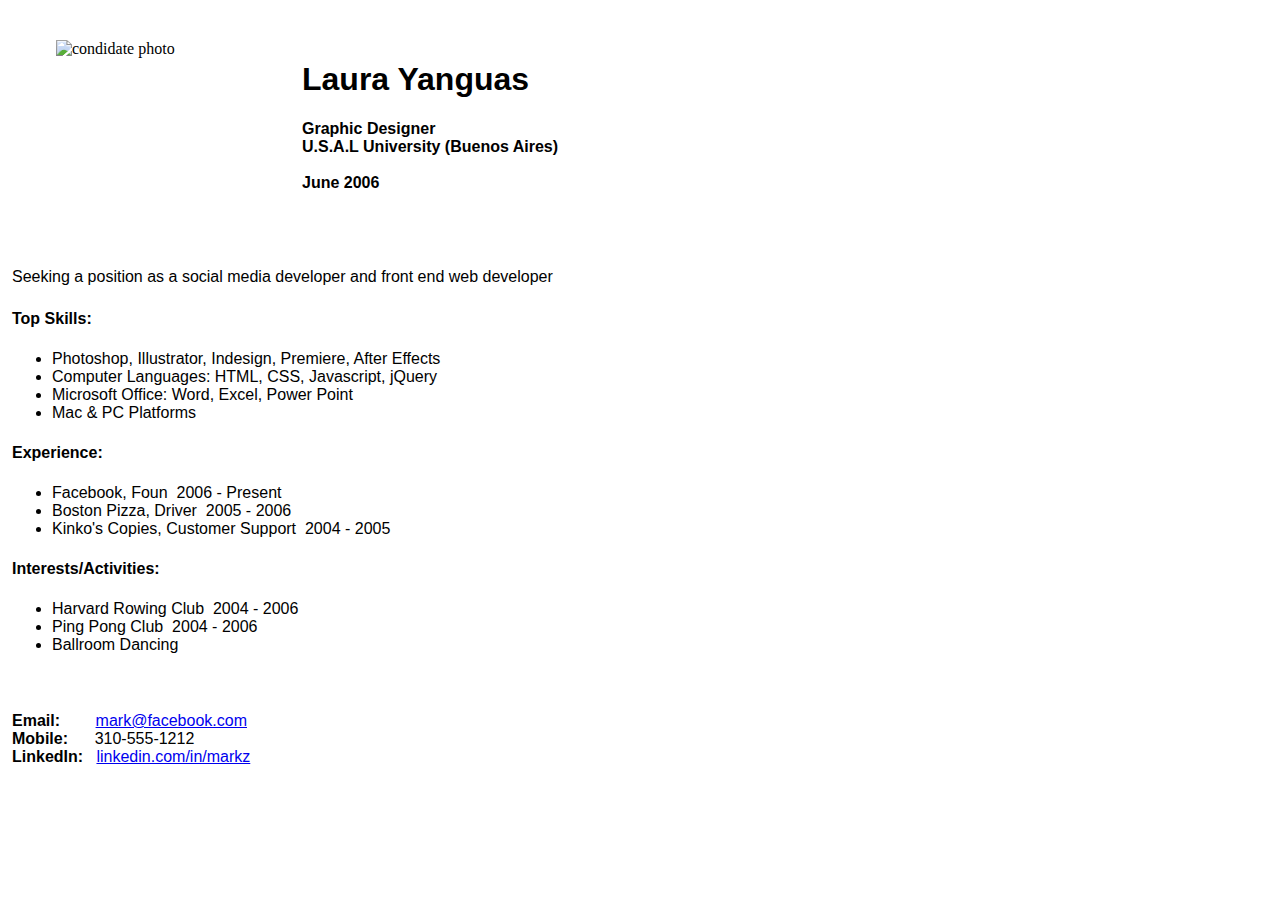
==== profile/profile.html @ d053006d "animations" ====
<!DOCTYPE html>
<html template="true">
<head>
  <meta content="text/html; charset=ISO-8859-1"
  http-equiv="content-type">
  <title>my-profile-page</title>
</head>
<body>
  <table style="text-align: left; width: 75%;" border="0" cellpadding="2"
  cellspacing="2">
  <tbody>
    <tr>
      <td style="vertical-align: top; width: 100%;"><br>
      </td>
    </tr>
    <tr>
      <td style="vertical-align: top;">
        <table style="text-align: left; width: 620px; height: 28px;"
        border="0" cellpadding="2" cellspacing="2">
        <tbody>
          <tr>
            <td style="vertical-align: top; width: 400px;"><img
              style="width: 200px; height: 200px;" alt="condidate photo"
              src="http://www.beachcoders.com/zuck.jpg" align="left" hspace="40"><br>
            </td>
            <td
            style="vertical-align: top; width: 100%; font-family: Helvetica,Arial,sans-serif;">
            <h1>Laura Yanguas</h1>
            <span style="font-weight: bold;">Graphic Designer</span><br
            style="font-weight: bold;">
            <span style="font-weight: bold;">U.S.A.L University (Buenos Aires)</span><br
            style="font-weight: bold;">
            <br style="font-weight: bold;">
            <span style="font-weight: bold;">June 2006</span><br
            style="font-weight: bold;">
            <br>
          </td>
        </tr>
      </tbody>
    </table>
  </td>
</tr>
<tr style="font-family: Helvetica,Arial,sans-serif;">
  <td style="vertical-align: top;"><br>
    Seeking a position as a social media developer and front end web
    developer<br>
    <br>
  </td>
</tr>
<tr style="font-family: Helvetica,Arial,sans-serif;">
  <td style="vertical-align: top;"><span style="font-weight: bold;">Top
    Skills:</span><br>
  </td>
</tr>
<tr style="font-family: Helvetica,Arial,sans-serif;">
  <td style="vertical-align: top;">
    <ul>
        <li>Photoshop, Illustrator, Indesign, Premiere, After Effects</li>
        <li>Computer Languages: HTML, CSS, Javascript, jQuery</li>
        <li>Microsoft Office: Word, Excel, Power Point</li>
        <li>Mac &amp; PC Platforms</li>
      </ul>
    </td>
  </tr>
  <tr style="font-family: Helvetica,Arial,sans-serif;">
    <td style="vertical-align: top;"><span style="font-weight: bold;">Experience:</span></td>
  </tr>
  <tr>
    <td style="vertical-align: top;">

      <ul>
        <li><span
          style="font-family: Helvetica,Arial,sans-serif;">Facebook, Foun&nbsp; 2006 - Present</span></li>
          <li><span style="font-family: Helvetica,Arial,sans-serif;">Boston Pizza, Driver&nbsp; 2005 - 2006</span></li>
          <li><span style="font-family: Helvetica,Arial,sans-serif;">Kinko's Copies, Customer Support&nbsp; 2004 - 2005</span></li>
        </ul>

      </td>
    </tr>
    <tr>
      <td style="vertical-align: top;"><span
        style="font-weight: bold; font-family: Helvetica,Arial,sans-serif;">Interests/Activities:</span><br>
      </td>
    </tr>
    <tr>
      <td style="vertical-align: top;">
        <ul>
          <li><span
            style="font-family: Helvetica,Arial,sans-serif;">Harvard Rowing Club&nbsp; 2004 - 2006</span></li>
            <li><span
              style="font-family: Helvetica,Arial,sans-serif;">Ping Pong Club&nbsp; 2004 - 2006</span></li>
              <li><span
                style="font-family: Helvetica,Arial,sans-serif;">Ballroom Dancing</span></li>
              </ul>
            </td>
          </tr>
          <tr>
            <td style="vertical-align: top;"><span
              style="font-weight: bold; font-family: Helvetica,Arial,sans-serif;"><br>
              <br>
              Email:&nbsp;&nbsp;&nbsp;&nbsp;&nbsp;&nbsp;&nbsp; </span><span
              style="font-family: Helvetica,Arial,sans-serif;"><a href="mailto:mark@facebook.com">mark@facebook.com</a></span>
              <br
              style="font-weight: bold; font-family: Helvetica,Arial,sans-serif;">
              <span
              style="font-weight: bold; font-family: Helvetica,Arial,sans-serif;">Mobile:&nbsp;&nbsp;&nbsp;&nbsp;&nbsp;
            </span><span style="font-family: Helvetica,Arial,sans-serif;">310-555-1212</span>
            <br
            style="font-weight: bold; font-family: Helvetica,Arial,sans-serif;">
            <span
            style="font-weight: bold; font-family: Helvetica,Arial,sans-serif;">LinkedIn:&nbsp;&nbsp;
          </span><span style="font-family: Helvetica,Arial,sans-serif;"><a href="https://www.linkedin.com/in/markz">linkedin.com/in/markz</a></span>
        </td>
      </tr>
      <tr>
        <td style="vertical-align: top;"><span
          style="font-weight: bold; font-family: Helvetica,Arial,sans-serif;"></span><span
          style="font-family: Helvetica,Arial,sans-serif;"></span><br>
        </td>
      </tr>
    </tbody>
  </table>
  <br>
</body>
</html>
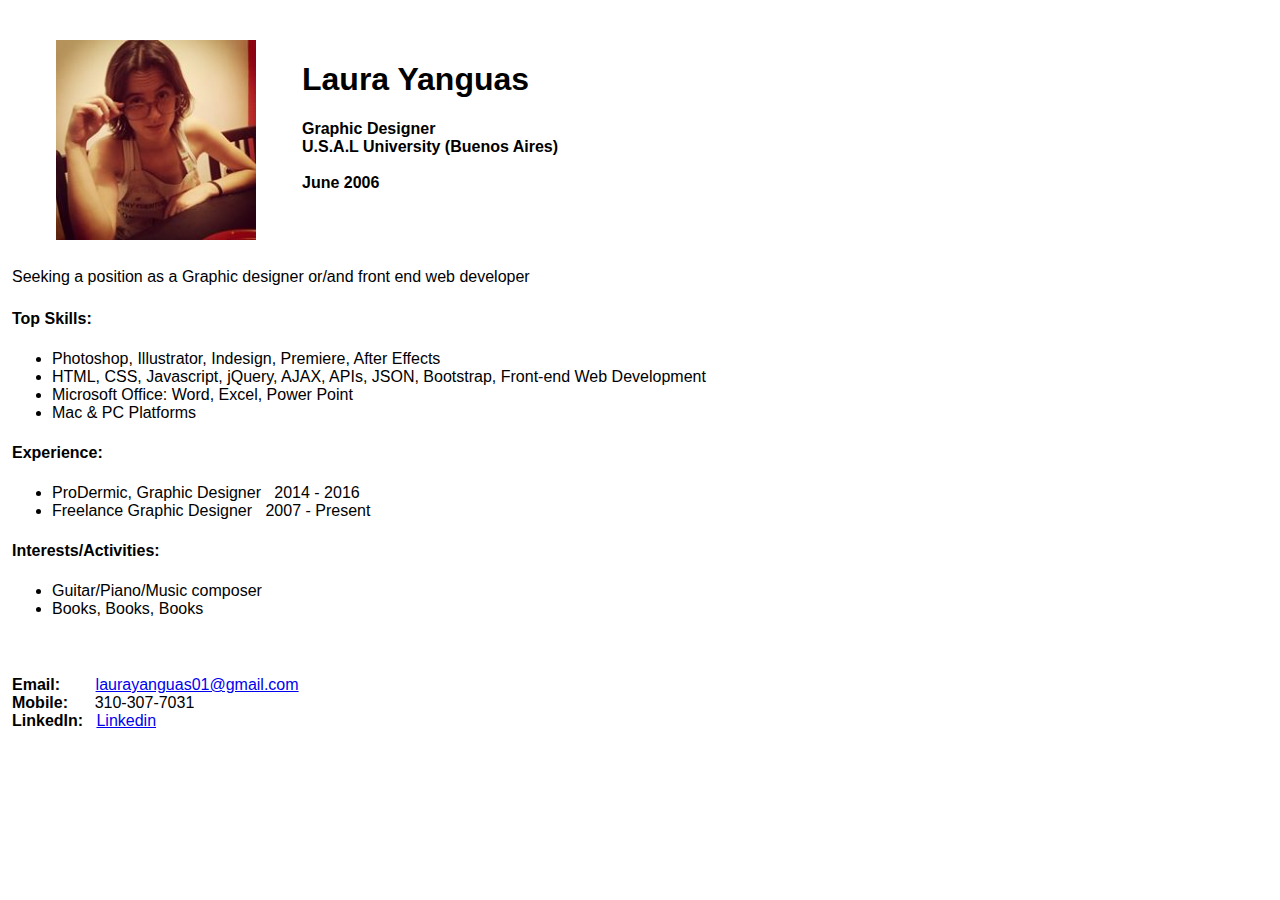
==== commit 2b7cd064: "defeated" ====
--- a/profile/profile.html
+++ b/profile/profile.html
@@ -1,10 +1,9 @@
-
 <!DOCTYPE html>
 <html template="true">
 <head>
   <meta content="text/html; charset=ISO-8859-1"
   http-equiv="content-type">
-  <title>my-profile-page</title>
+  <title>Laura Yanguas - Profile</title>
 </head>
 <body>
   <table style="text-align: left; width: 75%;" border="0" cellpadding="2"
@@ -22,7 +21,7 @@
           <tr>
             <td style="vertical-align: top; width: 400px;"><img
               style="width: 200px; height: 200px;" alt="condidate photo"
-              src="http://www.beachcoders.com/zuck.jpg" align="left" hspace="40"><br>
+              src="perfil.jpg" align="left" hspace="40"><br>
             </td>
             <td
             style="vertical-align: top; width: 100%; font-family: Helvetica,Arial,sans-serif;">
@@ -43,7 +42,7 @@
 </tr>
 <tr style="font-family: Helvetica,Arial,sans-serif;">
   <td style="vertical-align: top;"><br>
-    Seeking a position as a social media developer and front end web
+    Seeking a position as a Graphic designer or/and front end web
     developer<br>
     <br>
   </td>
@@ -56,71 +55,66 @@
 <tr style="font-family: Helvetica,Arial,sans-serif;">
   <td style="vertical-align: top;">
     <ul>
-        <li>Photoshop, Illustrator, Indesign, Premiere, After Effects</li>
-        <li>Computer Languages: HTML, CSS, Javascript, jQuery</li>
-        <li>Microsoft Office: Word, Excel, Power Point</li>
-        <li>Mac &amp; PC Platforms</li>
+      <li>Photoshop, Illustrator, Indesign, Premiere, After Effects</li>
+      <li>HTML, CSS, Javascript, jQuery, AJAX, APIs, JSON, Bootstrap, Front-end Web Development</li>
+      <li>Microsoft Office: Word, Excel, Power Point</li>
+      <li>Mac &amp; PC Platforms</li>
+    </ul>
+  </td>
+</tr>
+<tr style="font-family: Helvetica,Arial,sans-serif;">
+  <td style="vertical-align: top;"><span style="font-weight: bold;">Experience:</span></td>
+</tr>
+<tr>
+  <td style="vertical-align: top;">
+    <ul>
+      <li><span
+        style="font-family: Helvetica,Arial,sans-serif;">ProDermic, Graphic Designer &nbsp; 2014 - 2016</span></li>
+        <li><span style="font-family: Helvetica,Arial,sans-serif;">Freelance Graphic Designer &nbsp; 2007 - Present </span></li>
       </ul>
     </td>
   </tr>
-  <tr style="font-family: Helvetica,Arial,sans-serif;">
-    <td style="vertical-align: top;"><span style="font-weight: bold;">Experience:</span></td>
+  <tr>
+    <td style="vertical-align: top;"><span
+      style="font-weight: bold; font-family: Helvetica,Arial,sans-serif;">Interests/Activities:</span><br>
+    </td>
   </tr>
   <tr>
     <td style="vertical-align: top;">
-
       <ul>
         <li><span
-          style="font-family: Helvetica,Arial,sans-serif;">Facebook, Foun&nbsp; 2006 - Present</span></li>
-          <li><span style="font-family: Helvetica,Arial,sans-serif;">Boston Pizza, Driver&nbsp; 2005 - 2006</span></li>
-          <li><span style="font-family: Helvetica,Arial,sans-serif;">Kinko's Copies, Customer Support&nbsp; 2004 - 2005</span></li>
-        </ul>
-
-      </td>
-    </tr>
-    <tr>
-      <td style="vertical-align: top;"><span
-        style="font-weight: bold; font-family: Helvetica,Arial,sans-serif;">Interests/Activities:</span><br>
-      </td>
-    </tr>
-    <tr>
-      <td style="vertical-align: top;">
-        <ul>
+          style="font-family: Helvetica,Arial,sans-serif;">Guitar/Piano/Music composer</span></li>
           <li><span
-            style="font-family: Helvetica,Arial,sans-serif;">Harvard Rowing Club&nbsp; 2004 - 2006</span></li>
-            <li><span
-              style="font-family: Helvetica,Arial,sans-serif;">Ping Pong Club&nbsp; 2004 - 2006</span></li>
-              <li><span
-                style="font-family: Helvetica,Arial,sans-serif;">Ballroom Dancing</span></li>
-              </ul>
-            </td>
-          </tr>
-          <tr>
-            <td style="vertical-align: top;"><span
-              style="font-weight: bold; font-family: Helvetica,Arial,sans-serif;"><br>
-              <br>
-              Email:&nbsp;&nbsp;&nbsp;&nbsp;&nbsp;&nbsp;&nbsp; </span><span
-              style="font-family: Helvetica,Arial,sans-serif;"><a href="mailto:mark@facebook.com">mark@facebook.com</a></span>
-              <br
-              style="font-weight: bold; font-family: Helvetica,Arial,sans-serif;">
-              <span
-              style="font-weight: bold; font-family: Helvetica,Arial,sans-serif;">Mobile:&nbsp;&nbsp;&nbsp;&nbsp;&nbsp;
-            </span><span style="font-family: Helvetica,Arial,sans-serif;">310-555-1212</span>
-            <br
-            style="font-weight: bold; font-family: Helvetica,Arial,sans-serif;">
-            <span
-            style="font-weight: bold; font-family: Helvetica,Arial,sans-serif;">LinkedIn:&nbsp;&nbsp;
-          </span><span style="font-family: Helvetica,Arial,sans-serif;"><a href="https://www.linkedin.com/in/markz">linkedin.com/in/markz</a></span>
+            style="font-family: Helvetica,Arial,sans-serif;">Books, Books, Books</span></li>
+          </ul>
         </td>
       </tr>
       <tr>
         <td style="vertical-align: top;"><span
-          style="font-weight: bold; font-family: Helvetica,Arial,sans-serif;"></span><span
-          style="font-family: Helvetica,Arial,sans-serif;"></span><br>
-        </td>
-      </tr>
-    </tbody>
-  </table>
-  <br>
+          style="font-weight: bold; font-family: Helvetica,Arial,sans-serif;"><br>
+          <br>
+          Email:&nbsp;&nbsp;&nbsp;&nbsp;&nbsp;&nbsp;&nbsp; </span><span
+          style="font-family: Helvetica,Arial,sans-serif;"><a href="mailto:laurayanguas01@gmail.com">laurayanguas01@gmail.com</a></span>
+          <br
+          style="font-weight: bold; font-family: Helvetica,Arial,sans-serif;">
+          <span
+          style="font-weight: bold; font-family: Helvetica,Arial,sans-serif;">Mobile:&nbsp;&nbsp;&nbsp;&nbsp;&nbsp;
+        </span><span style="font-family: Helvetica,Arial,sans-serif;">310-307-7031</span>
+        <br
+        style="font-weight: bold; font-family: Helvetica,Arial,sans-serif;">
+        <span
+        style="font-weight: bold; font-family: Helvetica,Arial,sans-serif;">LinkedIn:&nbsp;&nbsp;
+      </span><span style="font-family: Helvetica,Arial,sans-serif;"><a href="https://ar.linkedin.com/in/laurayanguas">Linkedin</a></span>
+    </td>
+  </tr>
+  <tr>
+    <td style="vertical-align: top;"><span
+      style="font-weight: bold; font-family: Helvetica,Arial,sans-serif;"></span><span
+      style="font-family: Helvetica,Arial,sans-serif;"></span><br>
+    </td>
+  </tr>
+</tbody>
+</table>
+<br>
 </body>
 </html>
